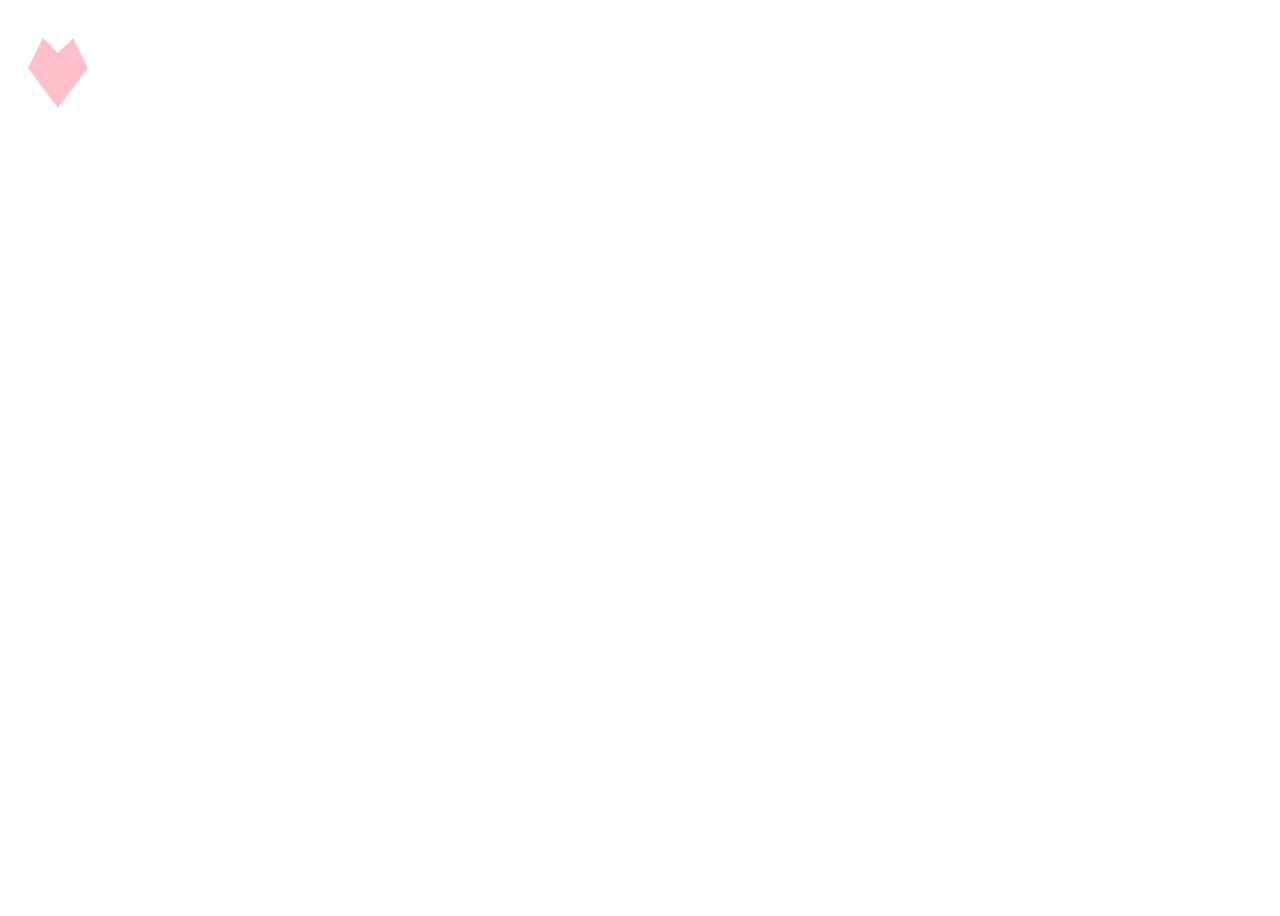
==== Day 01/index.html @ 4ef28855 "Day 2 class lecture thing" ====
<html>
    <head>
        <title>Drawing!</title>
    </head>
    <body>
        <canvas id="canv">

        </canvas>
        <script>
            let canvas = document.querySelector("#canv")
            let ctx = canvas.getContext("2d")

            canvas.width = window.innerWidth
            canvas.height = window.innerHeight

            //This signals to the context that we're going to draw something (Prof note)
            ctx.save()

            //Set center of our object (Prof note)
            ctx.translate(50,50)

            ctx.lineTo(0,-5)
            ctx.lineTo(15,-20)
            ctx.lineTo(30,10)
            ctx.lineTo(0,50)

            ctx.lineTo(-30,10)
            ctx.lineTo(-15,-20)

            ctx.fillStyle = "Pink"
            ctx.fill()


            //This signals that we're done drawing (Prof note)
            ctx.restore()
        </script>
    </body>
</html>
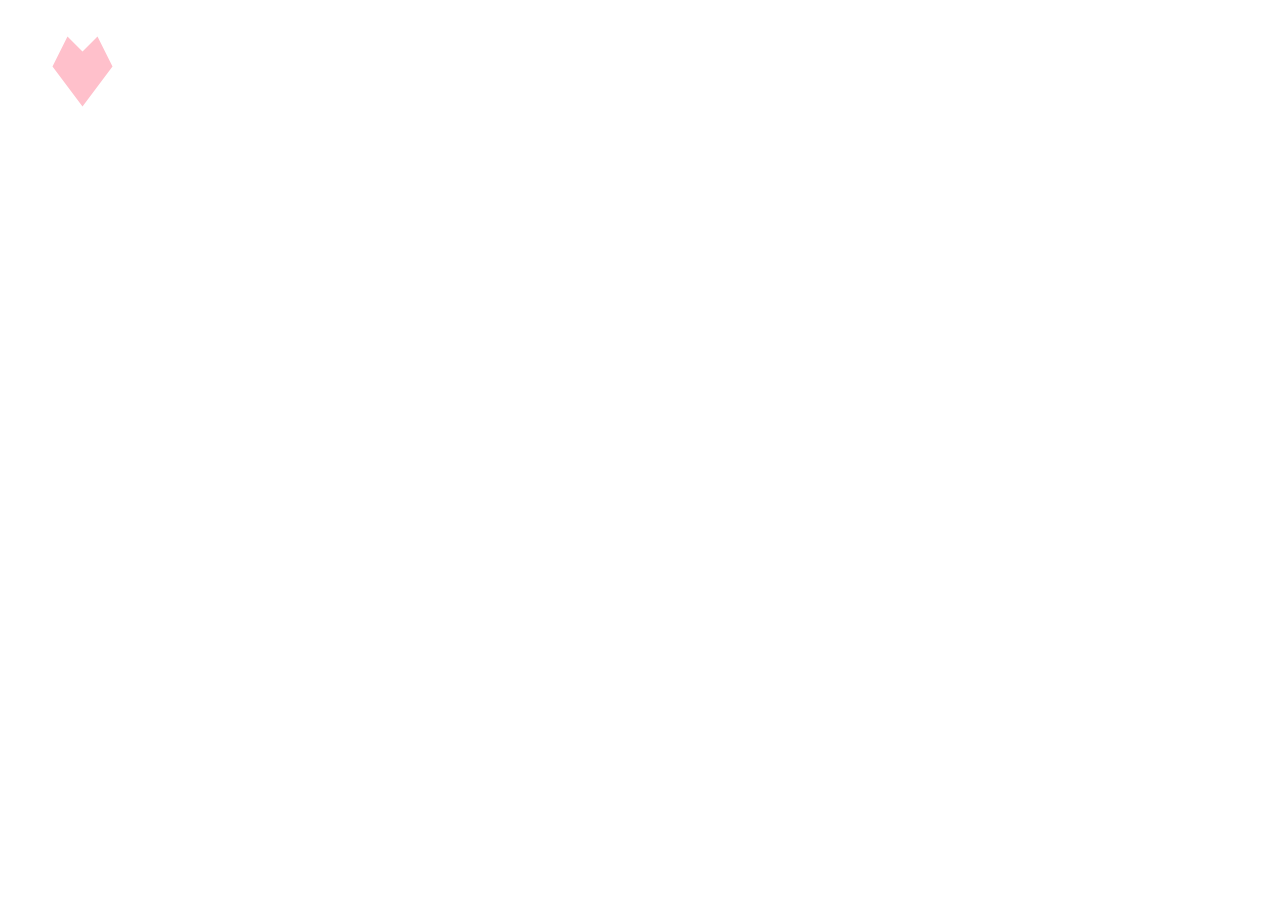
==== commit 5874f09d: "Day 2 stuff" ====
--- a/Day 01/index.html
+++ b/Day 01/index.html
@@ -1,38 +1,65 @@
 <html>
     <head>
         <title>Drawing!</title>
+        <style>
+            *{
+                margin: 0;
+                overflow: hidden;
+            }
+        </style>
     </head>
     <body>
         <canvas id="canv">
 
         </canvas>
+
+        <script src = "Vector2.js"></script>
+
         <script>
             let canvas = document.querySelector("#canv")
             let ctx = canvas.getContext("2d")
 
-            canvas.width = window.innerWidth
-            canvas.height = window.innerHeight
 
-            //This signals to the context that we're going to draw something (Prof note)
-            ctx.save()
+            let position = new Vector2(50, 50)
 
-            //Set center of our object (Prof note)
-            ctx.translate(50,50)
+            function gameLoop() {
+                update(0.5, 0.1)
+                draw()
+                requestAnimationFrame(gameLoop)
+            }
+            
+            function update(x, y) {
+                position.x = position.x + x
+                position.y = position.y + y
+            }
 
-            ctx.lineTo(0,-5)
-            ctx.lineTo(15,-20)
-            ctx.lineTo(30,10)
-            ctx.lineTo(0,50)
+            function draw() {
+                canvas.width = window.innerWidth
+                canvas.height = window.innerHeight
 
-            ctx.lineTo(-30,10)
-            ctx.lineTo(-15,-20)
+                //This signals to the context that we're going to draw something (Prof note)
+                ctx.save()
 
-            ctx.fillStyle = "Pink"
-            ctx.fill()
+                //Set center of our object (Prof note)
+                ctx.translate(position.x, position.y)
 
+                ctx.lineTo(0,-5)
+                ctx.lineTo(15,-20)
+                ctx.lineTo(30,10)
+                ctx.lineTo(0,50)
+                ctx.lineTo(-30,10)
+                ctx.lineTo(-15,-20)
 
-            //This signals that we're done drawing (Prof note)
-            ctx.restore()
+                ctx.fillStyle = "Pink"
+                ctx.fill()
+
+                //This signals that we're done drawing (Prof note)
+                ctx.restore()
+            }
+
+            gameLoop()
+            
+            
         </script>
     </body>
 </html>
